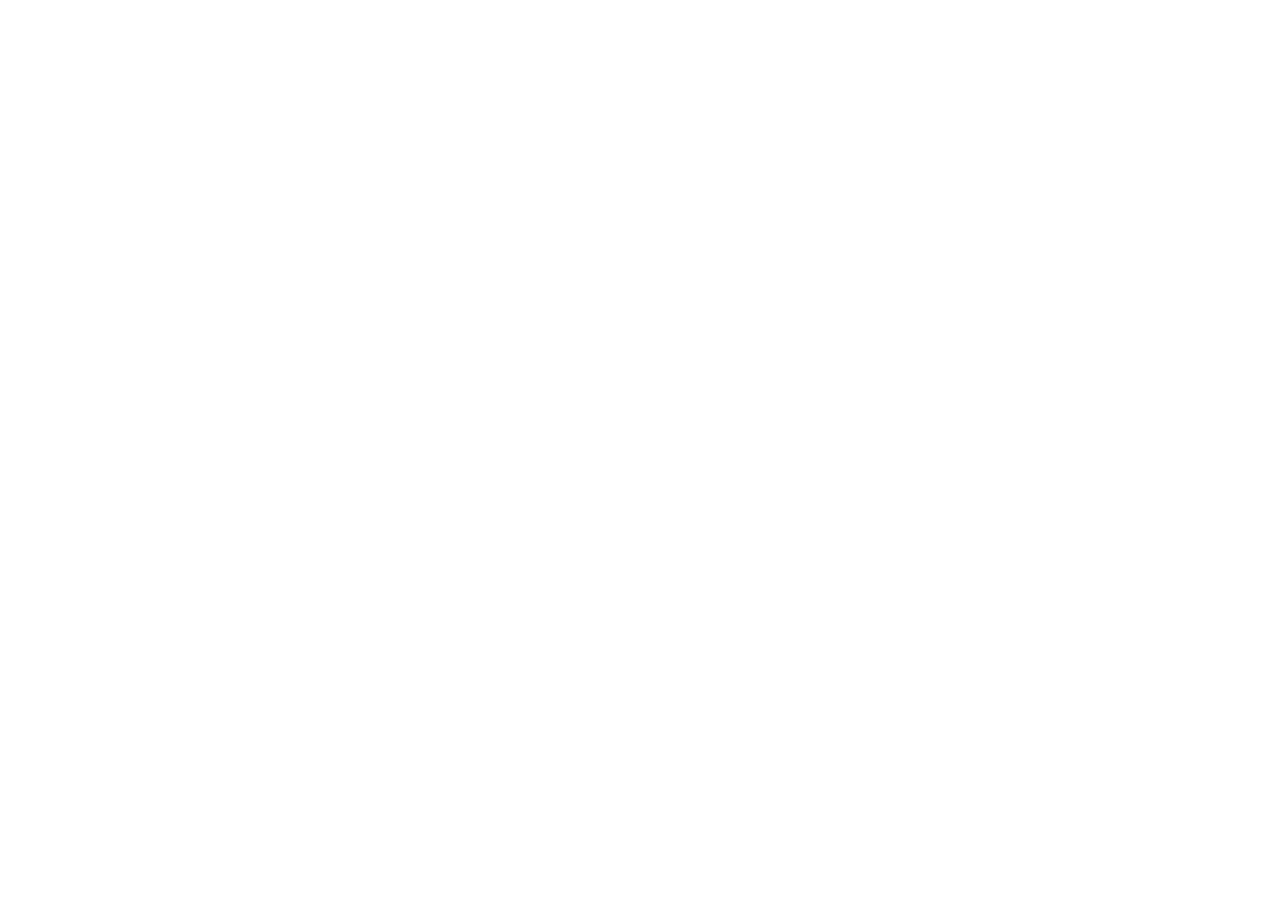
==== DOM/index.html @ 1c04e1eb "create  new html file and add js  file" ====
<!DOCTYPE html>
<html lang="en">
<head>
    <meta charset="UTF-8">
    <meta name="viewport" content="width=<script>, initial-scale=1.0">
    <title>Document</title>
</head>
<body>
    <script src="script.js"></script>
</body>
</html>
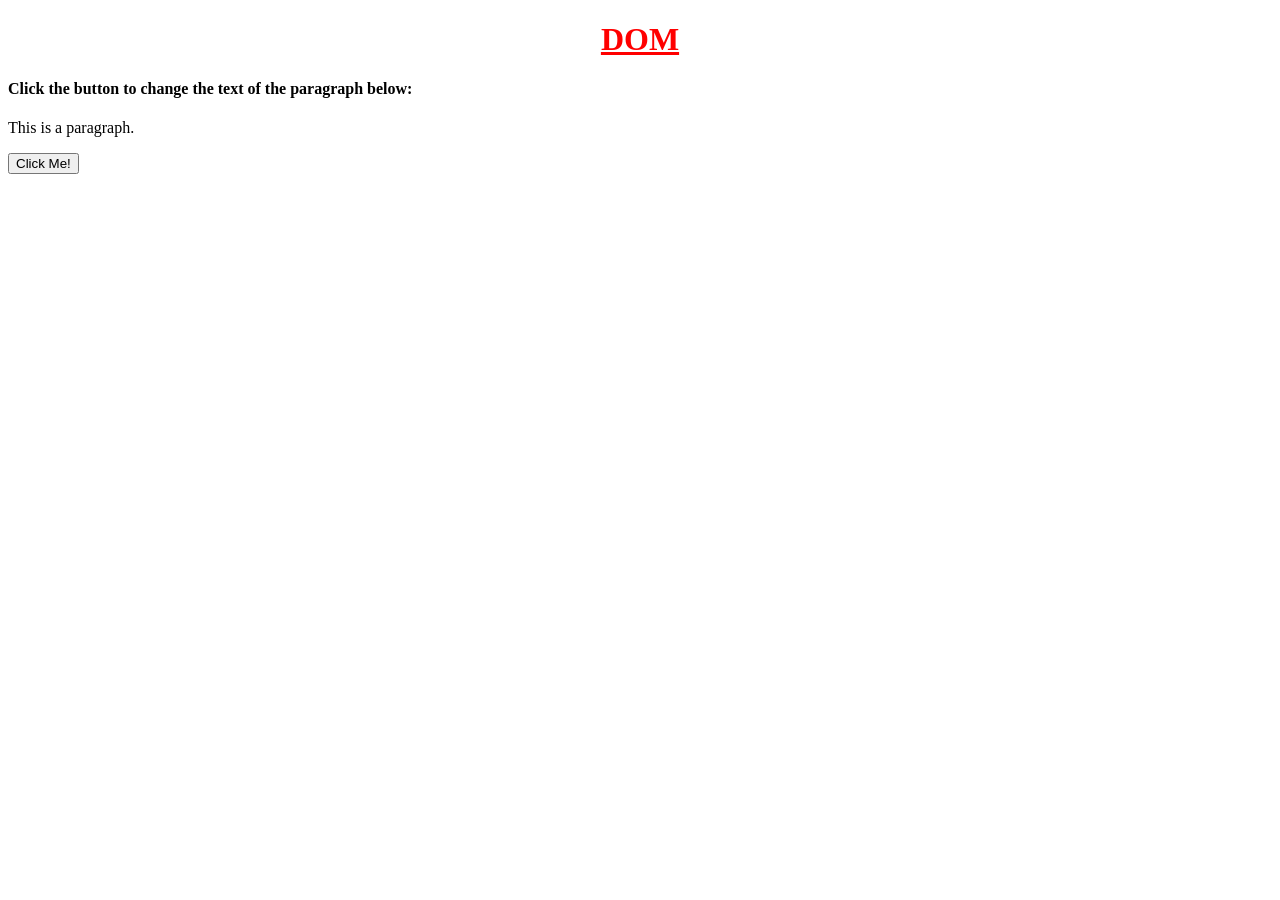
==== commit 32a02314: "Starter Code <style> , <script> tag connects html with  css and  html with js" ====
--- a/DOM/index.html
+++ b/DOM/index.html
@@ -4,8 +4,13 @@
     <meta charset="UTF-8">
     <meta name="viewport" content="width=<script>, initial-scale=1.0">
     <title>Document</title>
+    <link rel="stylesheet" href="style.css">
 </head>
 <body>
-    <script src="script.js"></script>
+    <h1>DOM </h1>
+    <h4>Click the button to change the text of the paragraph below:</h4>
+    <p>This is a paragraph.</p>
+    <button>Click Me!</button>   
 </body>
+<script src="script.js"></script>
 </html>
--- a/DOM/style.css
+++ b/DOM/style.css
@@ -0,0 +1,6 @@
+h1{
+    color: red; 
+    text-align: center;
+    text-decoration: underline;
+
+}
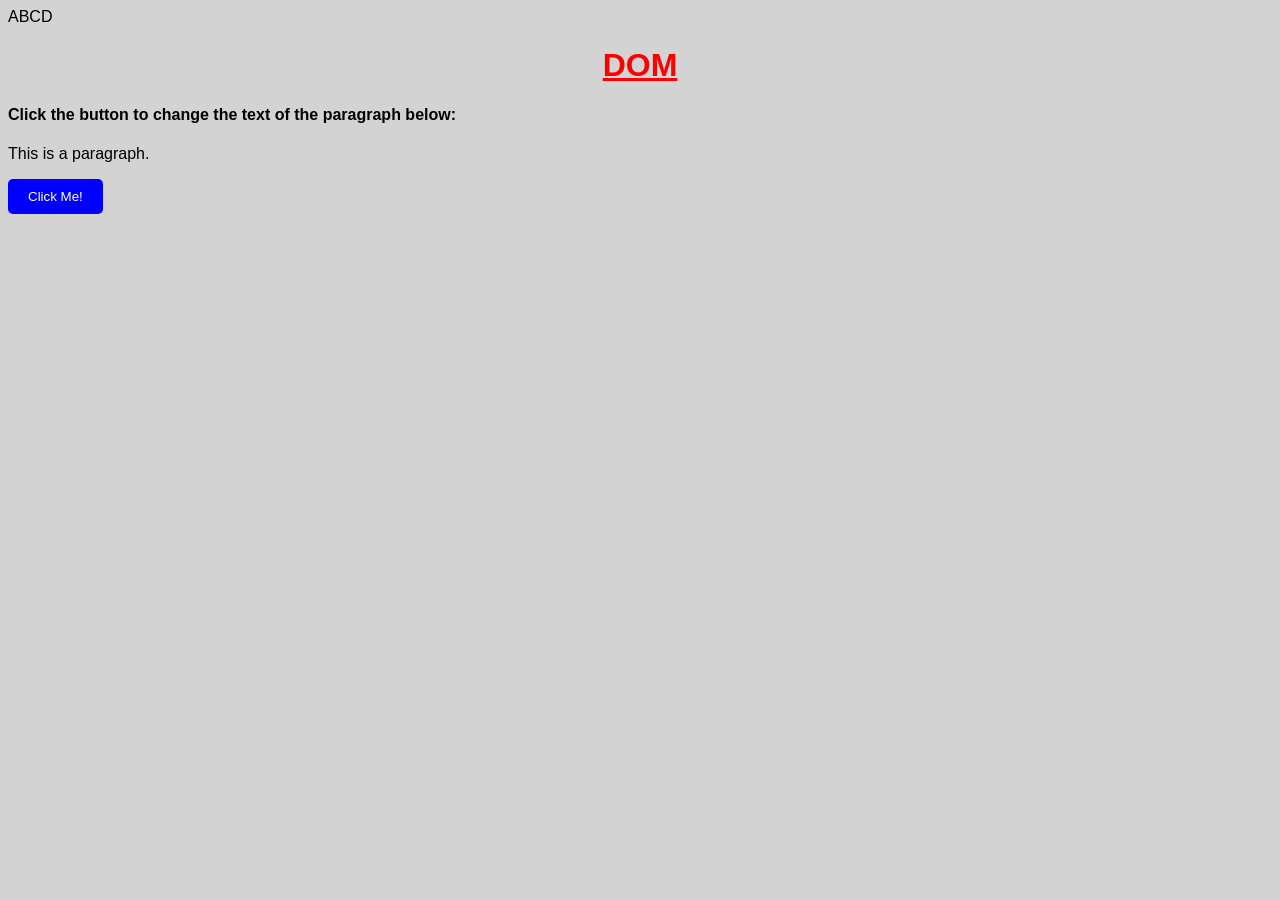
==== commit f0bf09cf: "Logs the body element of the document" ====
--- a/DOM/index.html
+++ b/DOM/index.html
@@ -7,6 +7,8 @@
     <link rel="stylesheet" href="style.css">
 </head>
 <body>
+
+    <div>ABCD</div>
     <h1>DOM </h1>
     <h4>Click the button to change the text of the paragraph below:</h4>
     <p>This is a paragraph.</p>
--- a/DOM/style.css
+++ b/DOM/style.css
@@ -3,4 +3,16 @@
     text-align: center;
     text-decoration: underline;
 
+}
+body{
+    background-color: lightgray;
+    font-family: Arial, sans-serif;
+}
+button{
+    background-color: blue;
+    color: white;
+    padding: 10px 20px;
+    border: none;
+    border-radius: 5px;
+    cursor: pointer;
 }
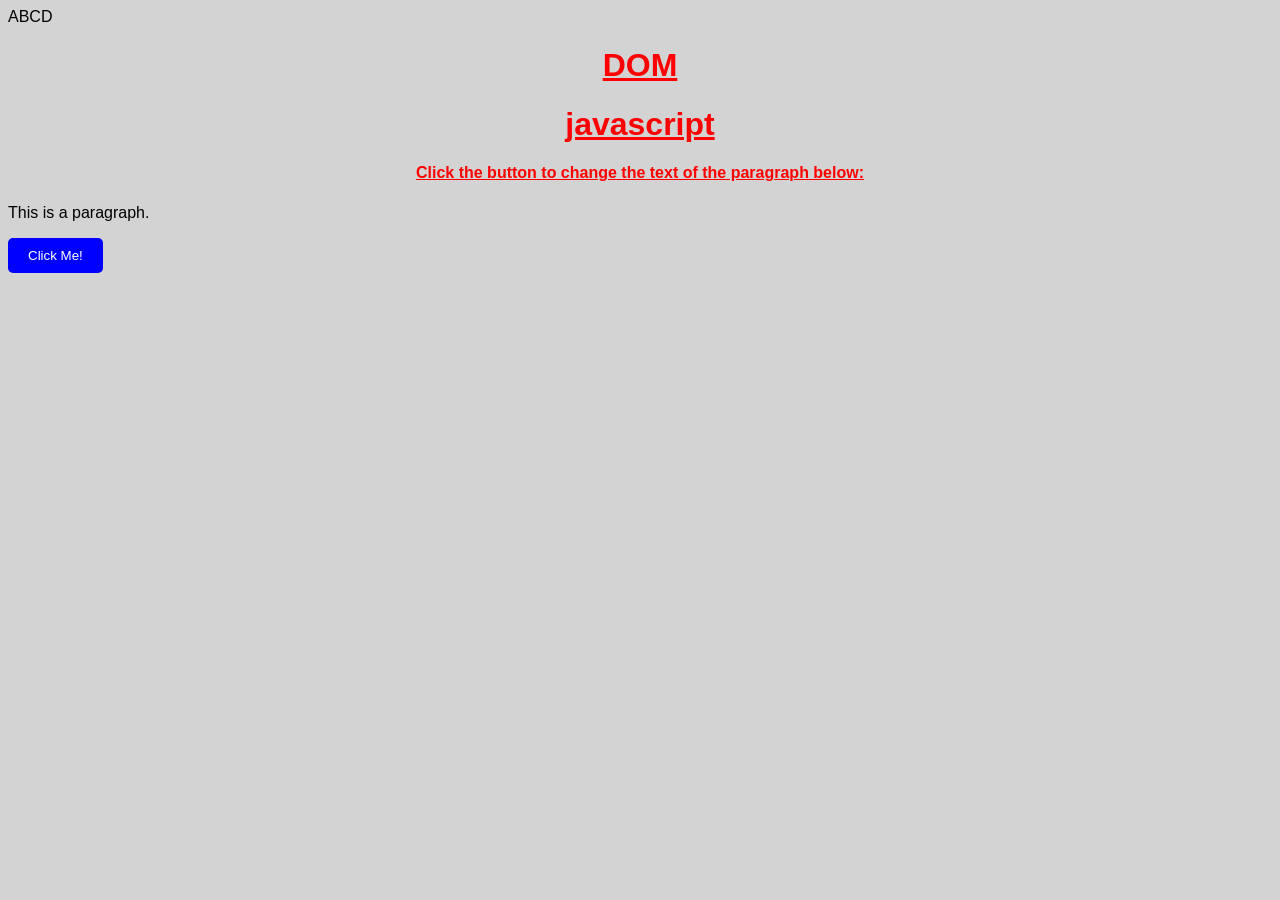
==== commit cacd63d3: "practice question in Dom" ====
--- a/DOM/index.html
+++ b/DOM/index.html
@@ -9,8 +9,9 @@
 <body>
 
     <div>ABCD</div>
-    <h1>DOM </h1>
-    <h4>Click the button to change the text of the paragraph below:</h4>
+    <h1 class="dom-title">DOM </h1>
+    <h1 class="dom-title">javascript</h1>
+    <h4 class="dom-title">Click the button to change the text of the paragraph below:</h4>
     <p>This is a paragraph.</p>
     <button>Click Me!</button>   
 </body>
--- a/DOM/style.css
+++ b/DOM/style.css
@@ -1,4 +1,4 @@
-h1{
+.dom-title{
     color: red; 
     text-align: center;
     text-decoration: underline;
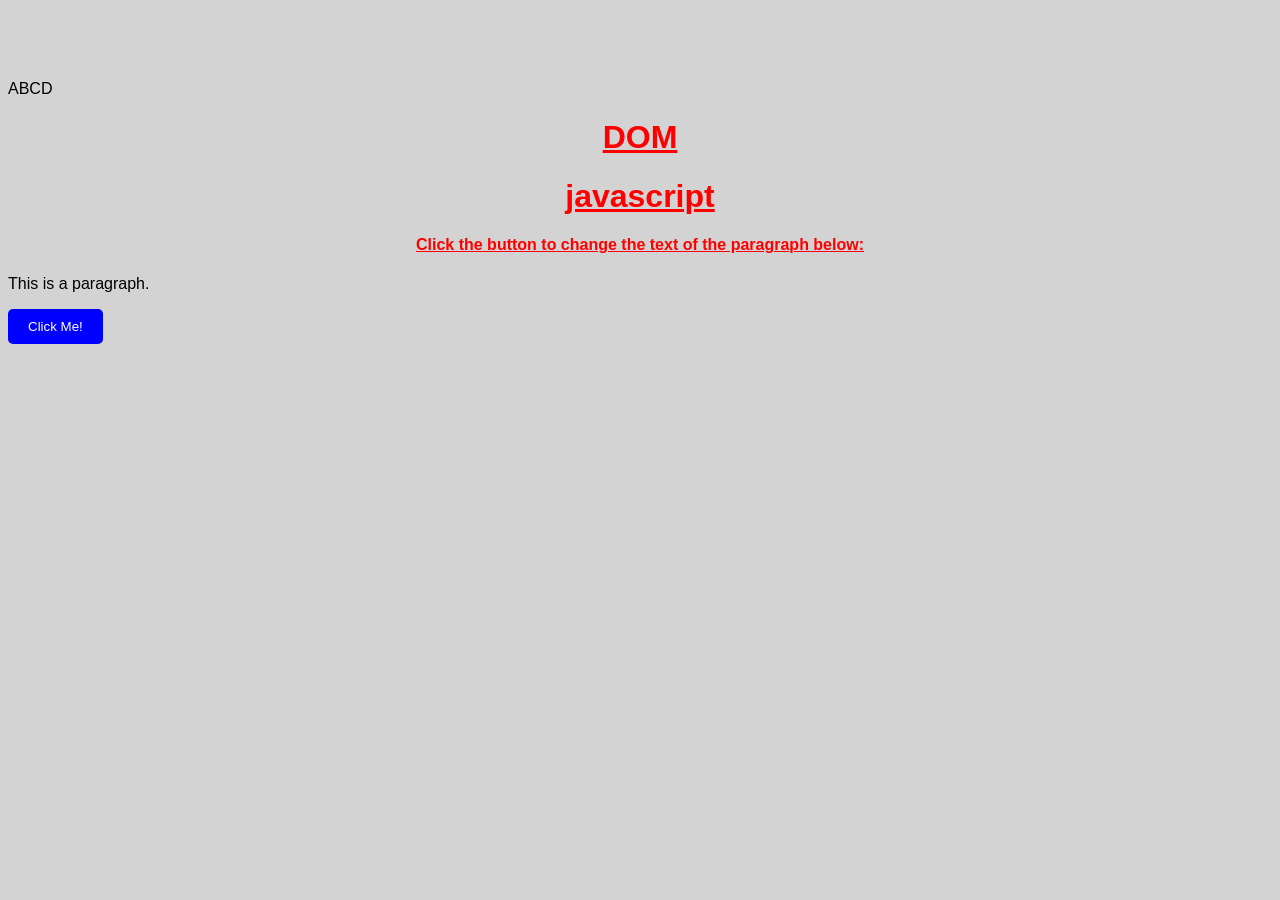
==== commit e781c0cb: "use Heading Element" ====
--- a/DOM/index.html
+++ b/DOM/index.html
@@ -7,7 +7,7 @@
     <link rel="stylesheet" href="style.css">
 </head>
 <body>
-
+<h1 style="visibility : hidden">old Heading</h1>
     <div>ABCD</div>
     <h1 class="dom-title">DOM </h1>
     <h1 class="dom-title">javascript</h1>
